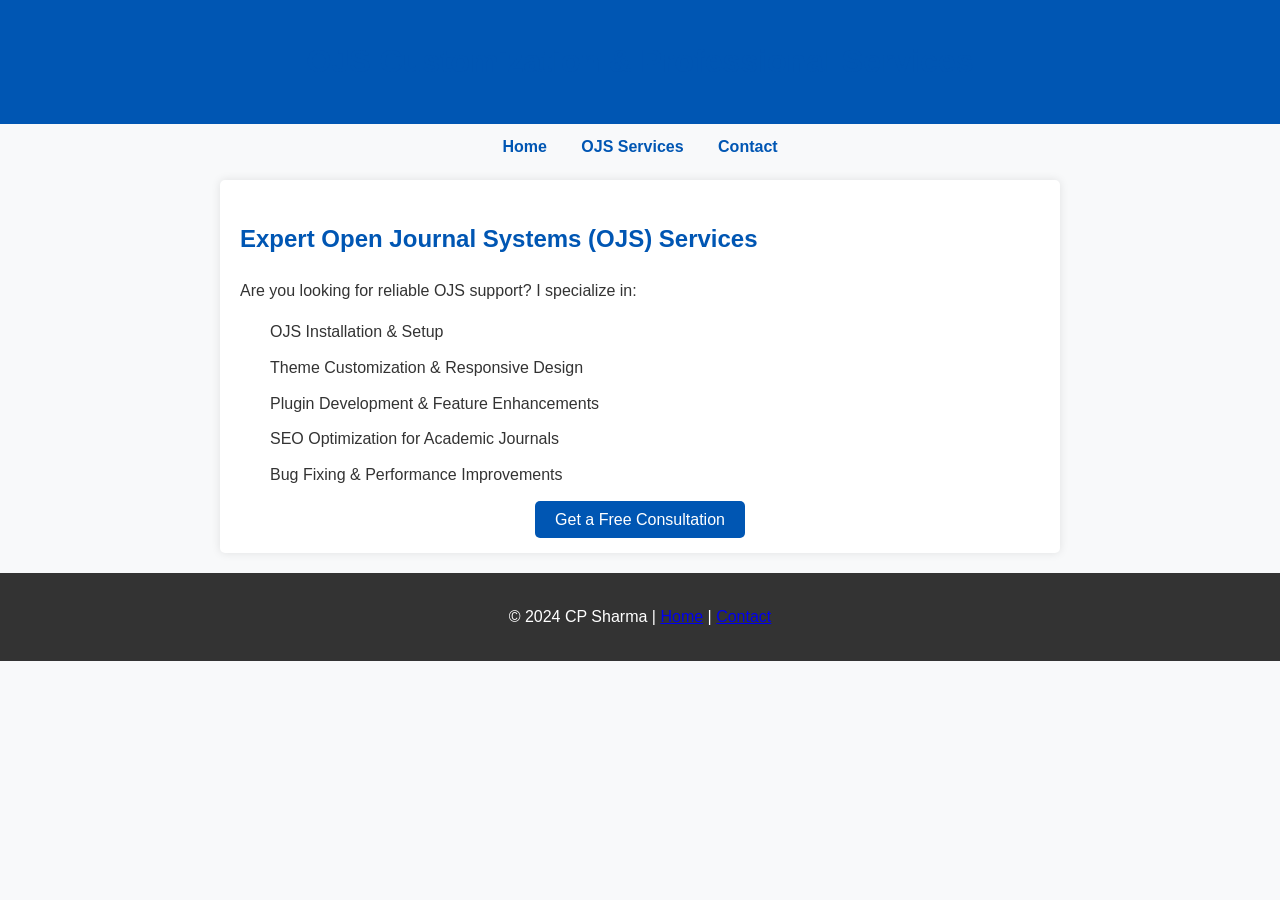
==== ojs-services.html @ 502b4a0c "Create ojs-services.html" ====
<!DOCTYPE html>
<html lang="en">
<head>
    <meta charset="UTF-8">
    <meta name="viewport" content="width=device-width, initial-scale=1.0">
    <meta name="description" content="Expert OJS services including installation, theme customization, plugin development, and performance optimization. Get professional OJS support today!">
    <meta name="keywords" content="OJS customization, OJS support, Open Journal Systems, OJS installation, OJS themes, academic publishing">
    <meta name="author" content="CP Sharma">
    <title>OJS Customization & Services | CP Sharma</title>
    <style>
        body { font-family: Arial, sans-serif; line-height: 1.6; margin: 0; padding: 0; background: #f8f9fa; color: #333; }
        header { background: #0056b3; color: white; padding: 15px 20px; text-align: center; }
        nav { text-align: center; margin-top: 10px; }
        nav a { margin: 0 15px; color: #0056b3; text-decoration: none; font-weight: bold; }
        .container { max-width: 800px; margin: 20px auto; padding: 20px; background: white; box-shadow: 0 0 10px rgba(0, 0, 0, 0.1); border-radius: 5px; }
        h1, h2 { color: #0056b3; }
        ul { list-style: none; padding: 0; }
        ul li { background: url('check-icon.png') no-repeat left center; padding-left: 30px; margin-bottom: 10px; }
        .cta { text-align: center; margin-top: 20px; }
        .cta a { background: #0056b3; color: white; padding: 10px 20px; text-decoration: none; border-radius: 5px; }
        footer { text-align: center; padding: 15px; background: #333; color: white; margin-top: 20px; }
    </style>
</head>
<body>
    <header>
        <h1>OJS Customization & Professional Services</h1>
    </header>
    <nav>
        <a href="/">Home</a>
        <a href="/ojs-services.html">OJS Services</a>
        <a href="/contact.html">Contact</a>
    </nav>
    <div class="container">
        <h2>Expert Open Journal Systems (OJS) Services</h2>
        <p>Are you looking for reliable OJS support? I specialize in:</p>
        <ul>
            <li>OJS Installation & Setup</li>
            <li>Theme Customization & Responsive Design</li>
            <li>Plugin Development & Feature Enhancements</li>
            <li>SEO Optimization for Academic Journals</li>
            <li>Bug Fixing & Performance Improvements</li>
        </ul>
        <div class="cta">
            <a href="mailto:contact@cpsharma.com">Get a Free Consultation</a>
        </div>
    </div>
    <footer>
        <p>&copy; 2024 CP Sharma | <a href="/">Home</a> | <a href="/contact.html">Contact</a></p>
    </footer>
</body>
</html>
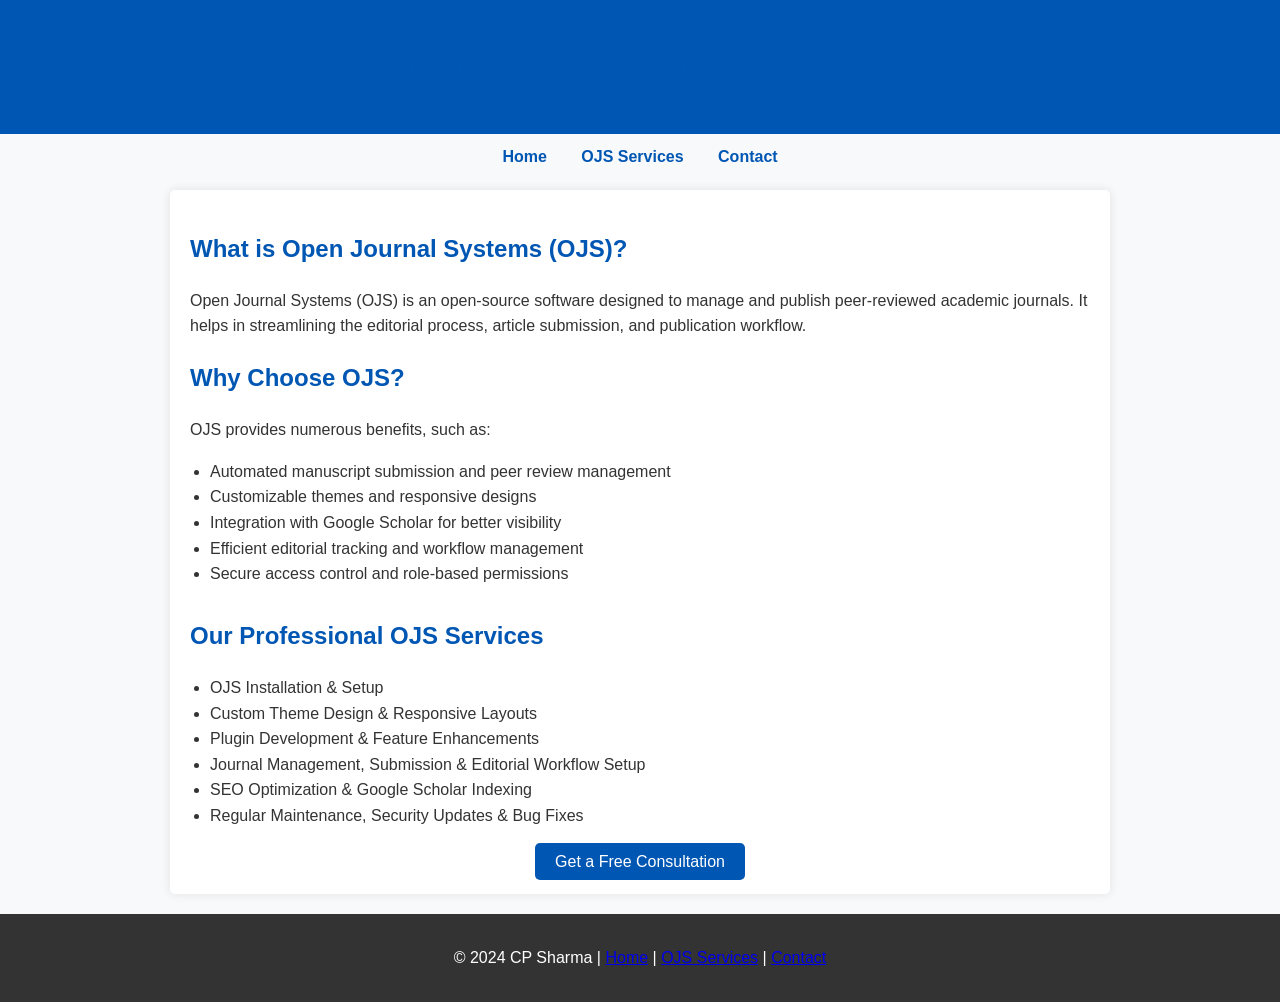
==== commit cb1564fa: "Update ojs-services.html" ====
--- a/ojs-services.html
+++ b/ojs-services.html
@@ -3,21 +3,21 @@
 <head>
     <meta charset="UTF-8">
     <meta name="viewport" content="width=device-width, initial-scale=1.0">
-    <meta name="description" content="Expert OJS services including installation, theme customization, plugin development, and performance optimization. Get professional OJS support today!">
-    <meta name="keywords" content="OJS customization, OJS support, Open Journal Systems, OJS installation, OJS themes, academic publishing">
+    <meta name="description" content="Expert OJS services including installation, theme customization, plugin development, journal management, and Google Scholar indexing. Get professional OJS support today!">
+    <meta name="keywords" content="OJS customization, OJS support, Open Journal Systems, OJS installation, OJS themes, academic publishing, journal setup, Google Scholar indexing">
     <meta name="author" content="CP Sharma">
     <title>OJS Customization & Services | CP Sharma</title>
     <style>
         body { font-family: Arial, sans-serif; line-height: 1.6; margin: 0; padding: 0; background: #f8f9fa; color: #333; }
-        header { background: #0056b3; color: white; padding: 15px 20px; text-align: center; }
+        header { background: #0056b3; color: white; padding: 20px; text-align: center; }
         nav { text-align: center; margin-top: 10px; }
         nav a { margin: 0 15px; color: #0056b3; text-decoration: none; font-weight: bold; }
-        .container { max-width: 800px; margin: 20px auto; padding: 20px; background: white; box-shadow: 0 0 10px rgba(0, 0, 0, 0.1); border-radius: 5px; }
+        .container { max-width: 900px; margin: 20px auto; padding: 20px; background: white; box-shadow: 0 0 10px rgba(0, 0, 0, 0.1); border-radius: 5px; }
         h1, h2 { color: #0056b3; }
-        ul { list-style: none; padding: 0; }
-        ul li { background: url('check-icon.png') no-repeat left center; padding-left: 30px; margin-bottom: 10px; }
+        ul { list-style: disc; padding-left: 20px; }
         .cta { text-align: center; margin-top: 20px; }
         .cta a { background: #0056b3; color: white; padding: 10px 20px; text-decoration: none; border-radius: 5px; }
+        .section { margin-top: 30px; }
         footer { text-align: center; padding: 15px; background: #333; color: white; margin-top: 20px; }
     </style>
 </head>
@@ -31,21 +31,37 @@
         <a href="/contact.html">Contact</a>
     </nav>
     <div class="container">
-        <h2>Expert Open Journal Systems (OJS) Services</h2>
-        <p>Are you looking for reliable OJS support? I specialize in:</p>
+        <h2>What is Open Journal Systems (OJS)?</h2>
+        <p>Open Journal Systems (OJS) is an open-source software designed to manage and publish peer-reviewed academic journals. It helps in streamlining the editorial process, article submission, and publication workflow.</p>
+        
+        <h2>Why Choose OJS?</h2>
+        <p>OJS provides numerous benefits, such as:</p>
         <ul>
-            <li>OJS Installation & Setup</li>
-            <li>Theme Customization & Responsive Design</li>
-            <li>Plugin Development & Feature Enhancements</li>
-            <li>SEO Optimization for Academic Journals</li>
-            <li>Bug Fixing & Performance Improvements</li>
+            <li>Automated manuscript submission and peer review management</li>
+            <li>Customizable themes and responsive designs</li>
+            <li>Integration with Google Scholar for better visibility</li>
+            <li>Efficient editorial tracking and workflow management</li>
+            <li>Secure access control and role-based permissions</li>
         </ul>
+        
+        <div class="section">
+            <h2>Our Professional OJS Services</h2>
+            <ul>
+                <li>OJS Installation & Setup</li>
+                <li>Custom Theme Design & Responsive Layouts</li>
+                <li>Plugin Development & Feature Enhancements</li>
+                <li>Journal Management, Submission & Editorial Workflow Setup</li>
+                <li>SEO Optimization & Google Scholar Indexing</li>
+                <li>Regular Maintenance, Security Updates & Bug Fixes</li>
+            </ul>
+        </div>
+        
         <div class="cta">
-            <a href="mailto:contact@cpsharma.com">Get a Free Consultation</a>
+            <a href="mailto:your-email@example.com">Get a Free Consultation</a>
         </div>
     </div>
     <footer>
-        <p>&copy; 2024 CP Sharma | <a href="/">Home</a> | <a href="/contact.html">Contact</a></p>
+        <p>&copy; 2024 CP Sharma | <a href="/">Home</a> | <a href="/ojs-services.html">OJS Services</a> | <a href="/contact.html">Contact</a></p>
     </footer>
 </body>
 </html>
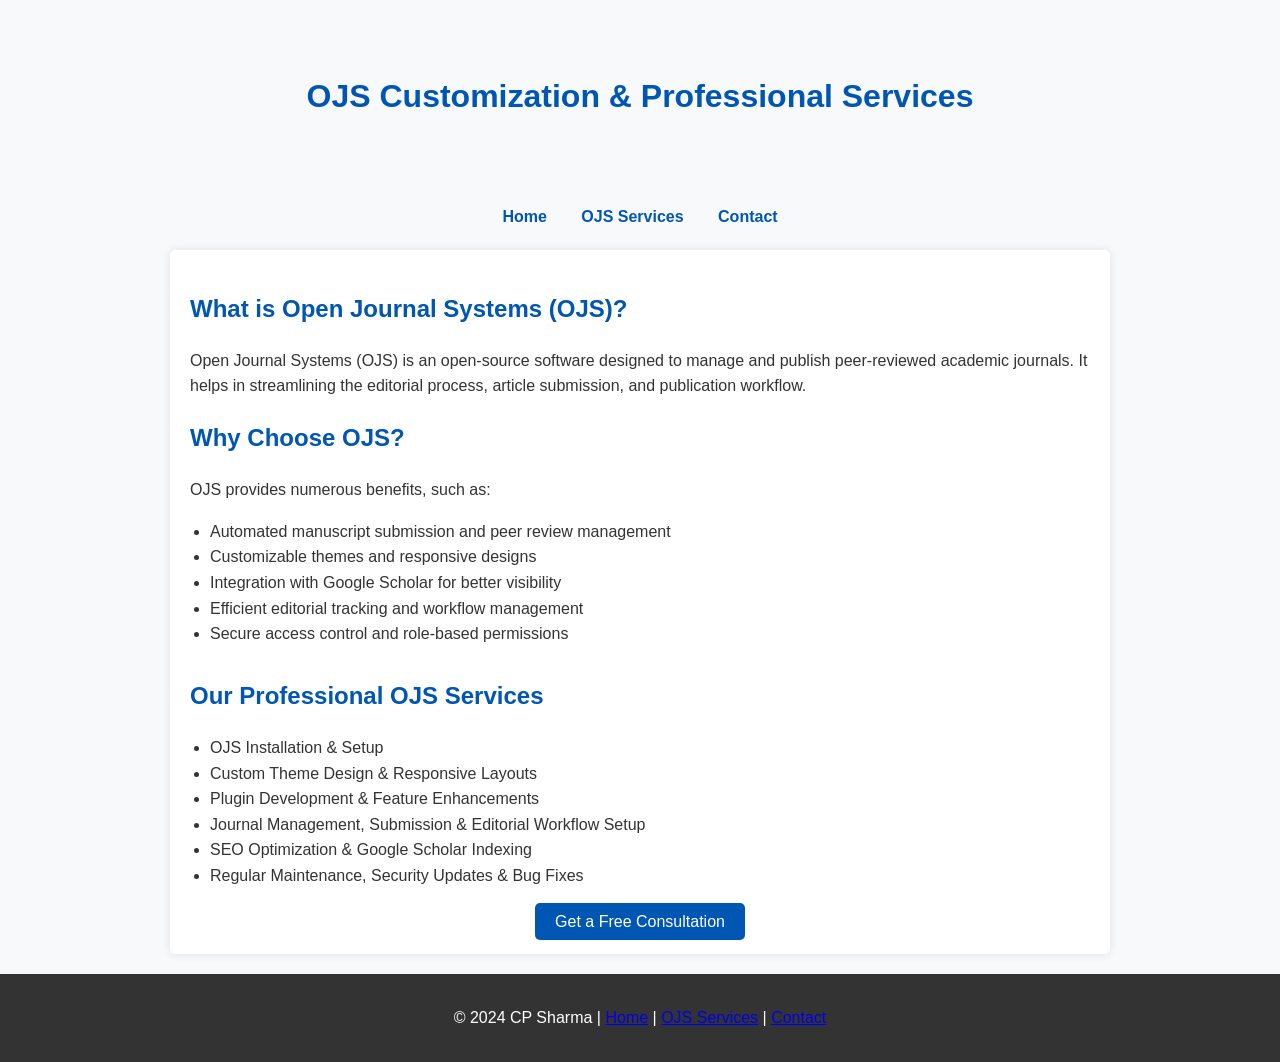
==== commit 890b244d: "Update ojs-services.html" ====
--- a/ojs-services.html
+++ b/ojs-services.html
@@ -9,7 +9,7 @@
     <title>OJS Customization & Services | CP Sharma</title>
     <style>
         body { font-family: Arial, sans-serif; line-height: 1.6; margin: 0; padding: 0; background: #f8f9fa; color: #333; }
-        header { background: #0056b3; color: white; padding: 20px; text-align: center; }
+        header { background: url('https://github.com/prakashsharma19/prakash/blob/main/ojs.jpg') no-repeat center center; background-size: cover; color: white; padding: 50px; text-align: center; }
         nav { text-align: center; margin-top: 10px; }
         nav a { margin: 0 15px; color: #0056b3; text-decoration: none; font-weight: bold; }
         .container { max-width: 900px; margin: 20px auto; padding: 20px; background: white; box-shadow: 0 0 10px rgba(0, 0, 0, 0.1); border-radius: 5px; }
